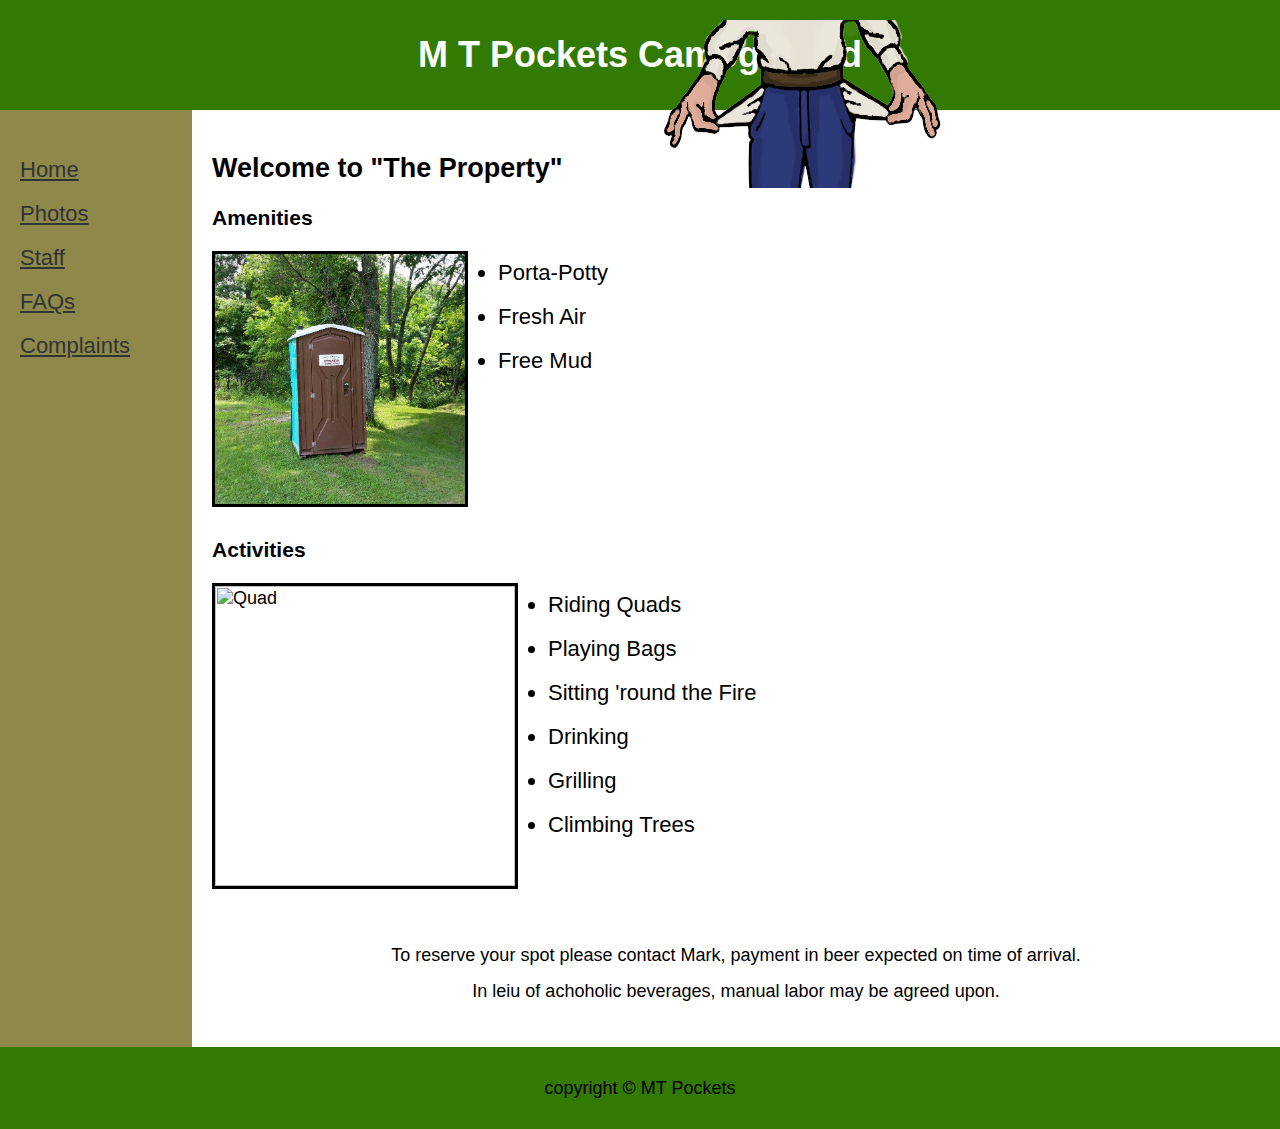
==== index.html @ 4bc67bd0 "adding logo as PNG" ====
<head>
<meta charset="utf-8">
<title>MT Pockets Campground</title>
<link rel="stylesheet" type="text/css" href="Styles.css">
<style>
.pics{
        float: left;
        margin:0px;
        margin-right: 30px;
    }
</style>
</head>
<body>
    <div class="container">
        <div class="header">
            <img src="logo.png" alt= "Logo"  class = Logo></img>
            <h1 >M T Pockets Campground</h1>
        </div>
        <div class="wrapper clearfix">
            <div class="nav">
                <ul>
                    <li><a href="index.html">Home</a></li>
                    <li><a href="photos.html">Photos</a></li>
                    <li><a href="staff.html">Staff</a></li>
                    <li><a href="FAQs.html">FAQs</a></li>
                    <li><a href="complaints.html">Complaints</a></li>
                    
                </ul>
            </div>
            <div class="section">
                <h2>Welcome to "The Property"</h2>
                <div class = amenities>
                    
                <h3>Amenities </h3>
                <img src="porta.jpeg" alt= "Portajohn" height= 250px; class = pics></img>
                <ul>
                    <li>Porta-Potty</li>
                    <li>Fresh Air</li>
                    <li>Free Mud</li>
                </ul>
            </div>
            <div class = activities>
                <h3>Activities</h3>
                <img src="Quad.jpg" alt= "Quad" height= 300px; class = pics></img>
                <ul>
                    <li>Riding Quads</li>
                    <li>Playing Bags</li>
                    <li>Sitting 'round the Fire</li>
                    <li>Drinking</li>
                    <li>Grilling</li>
                    <li>Climbing Trees</li>
                </ul>
            </div>
            <div class= ender>
                <p>To reserve your spot please contact Mark, payment in beer expected on time of arrival.<br> In leiu of achoholic beverages, manual labor may be agreed upon.</p>
            </div>
            </div>
        </div>
        <div class="footer">
            <p>copyright &copy; MT Pockets</p>
        </div>
    </div>
</body>
</html>
---- Styles.css ----
body {
        font: 18px Arial,sans-serif; 
        margin: 0px;
    }
    .header {
        padding: 10px 20px;
        background: #337a03; 
        text-align: center;
        color: white;
        
    }
    .header h1 {
        font-size: 36px;
       
    }
    .container {
        width: 100%;
        background: #f2f2f2; 
      
    }
 
.wrapper{
    background-color: #8f884b;
}

.nav, .section {
        float: left; 
        padding: 20px;
        min-height: 170px;
        box-sizing: border-box;
        
    }
    .nav {            
        width: 15%; 
        background: #8f884b;
        height: 100%;
        
    }
    .section {
        width: 85%;
        background: white;
    }
    .nav ul {
        list-style: none; 
        line-height: 24px;
        padding: 0px; 
    }
    .nav ul li a {
        color: #333;
    }    
    .clearfix:after {
        content: ".";
        display: block;
        height: 0;
        clear: both;
        visibility: hidden;
    }
    .footer {
        background: #337a03;            
        text-align: center;
        padding: 5px;
    }
    li{
        font-size: 22px;
        line-height: 2em;
    }
    .pics{
        float: left;
        margin: 20px;
        border: solid 3px;
    }
    .ender{
        clear:both;
        padding-top: 30px;
        padding-bottom: 0px;
        text-align: center;
       }
    .master {
        display: grid;
        grid-gap: 10px;  /* Simply adjust this value !*/
        grid-template-columns: repeat(2, 1fr); /* OR grid-template-columns: 1fr 1fr 1fr;*/
        grid-auto-rows: 1fr;
        align-items: center;
        
      }
       .amenities{
           width: 100%;    
       }
       .activities{
           padding-top: 10px;
           width: 100%;
           clear: left;
           
       }
       .description
{
    clear: both;
}
.profile{
    float:left;
    clear:left;
}
p{
    line-height: 2em;
}
.logo
{
    position: absolute;
    margin-top: 10px;
    margin-left:10px;
}
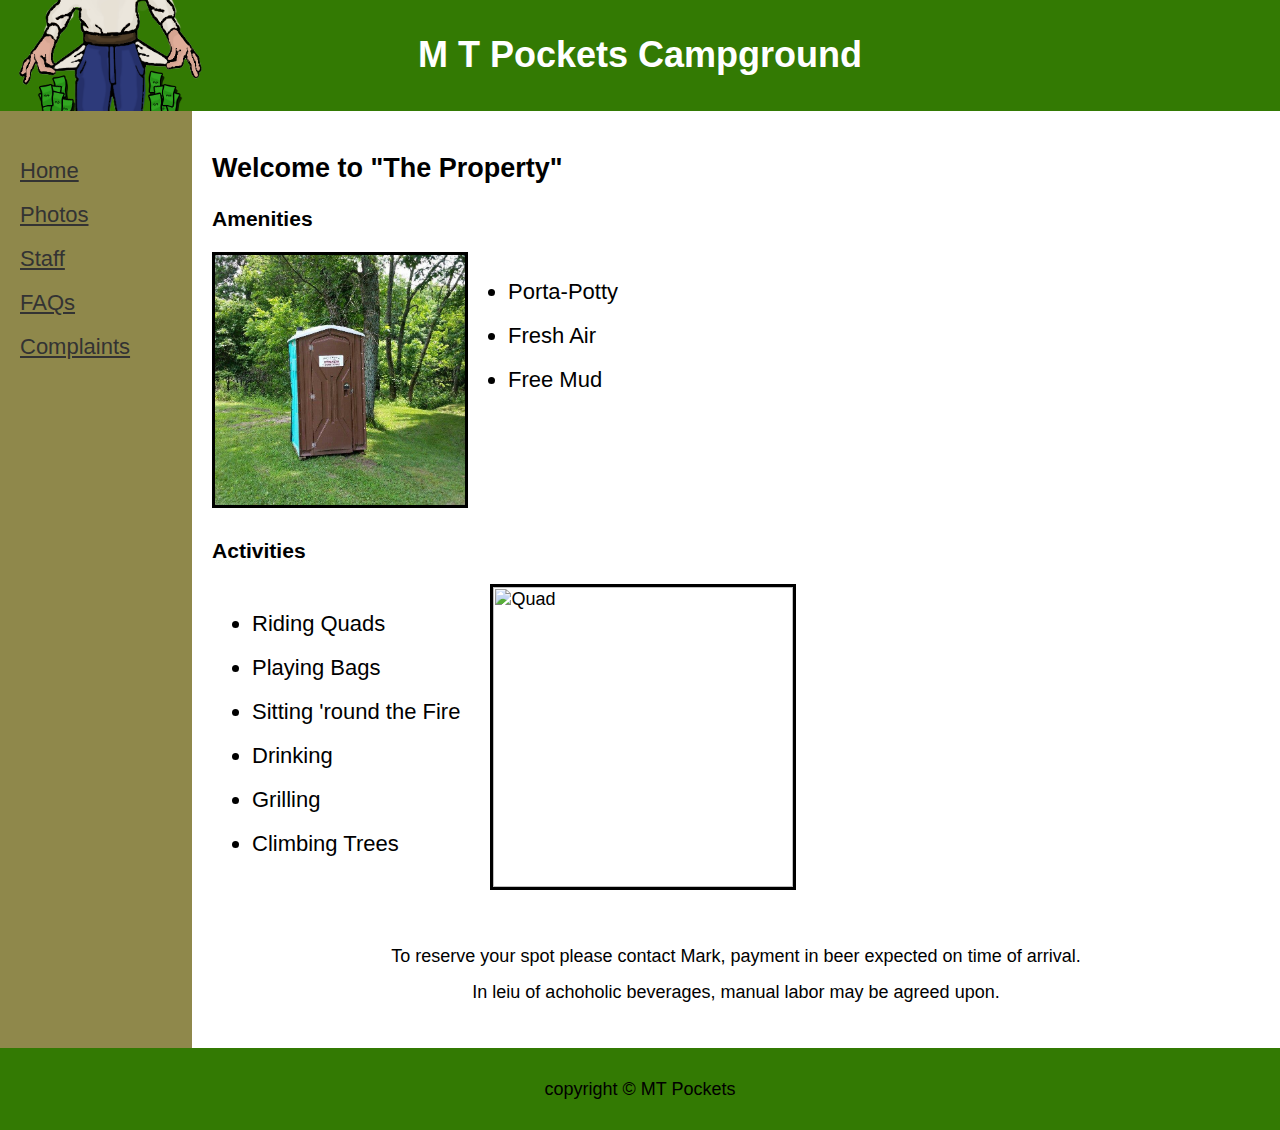
==== commit 29300810: "updated q and a messing with index pics" ====
--- a/index.html
+++ b/index.html
@@ -6,7 +6,7 @@
 .pics{
         float: left;
         margin:0px;
-        margin-right: 30px;
+     
     }
 </style>
 </head>
@@ -32,7 +32,7 @@
                 <div class = amenities>
                     
                 <h3>Amenities </h3>
-                <img src="porta.jpeg" alt= "Portajohn" height= 250px; class = pics></img>
+                <img src="porta.jpeg" alt= "Portajohn" height= 250px;  margin-right =30px; class = pics></img>
                 <ul>
                     <li>Porta-Potty</li>
                     <li>Fresh Air</li>
@@ -41,7 +41,7 @@
             </div>
             <div class = activities>
                 <h3>Activities</h3>
-                <img src="Quad.jpg" alt= "Quad" height= 300px; class = pics></img>
+                
                 <ul>
                     <li>Riding Quads</li>
                     <li>Playing Bags</li>
@@ -49,7 +49,9 @@
                     <li>Drinking</li>
                     <li>Grilling</li>
                     <li>Climbing Trees</li>
+                   
                 </ul>
+                <img src="Quad.jpg" alt= "Quad" height= 300px; margin-left= 60px; class = pics></img>
             </div>
             <div class= ender>
                 <p>To reserve your spot please contact Mark, payment in beer expected on time of arrival.<br> In leiu of achoholic beverages, manual labor may be agreed upon.</p>
--- a/Styles.css
+++ b/Styles.css
@@ -7,6 +7,7 @@
         background: #337a03; 
         text-align: center;
         color: white;
+        height: 91px;
         
     }
     .header h1 {
@@ -105,7 +106,12 @@
 }
 .logo
 {
+    top: 0px;
+    left: 10px;
+    height:111px;
     position: absolute;
-    margin-top: 10px;
-    margin-left:10px;
+}
+ul{
+    float: left;
+    margin-right: 30px;
 }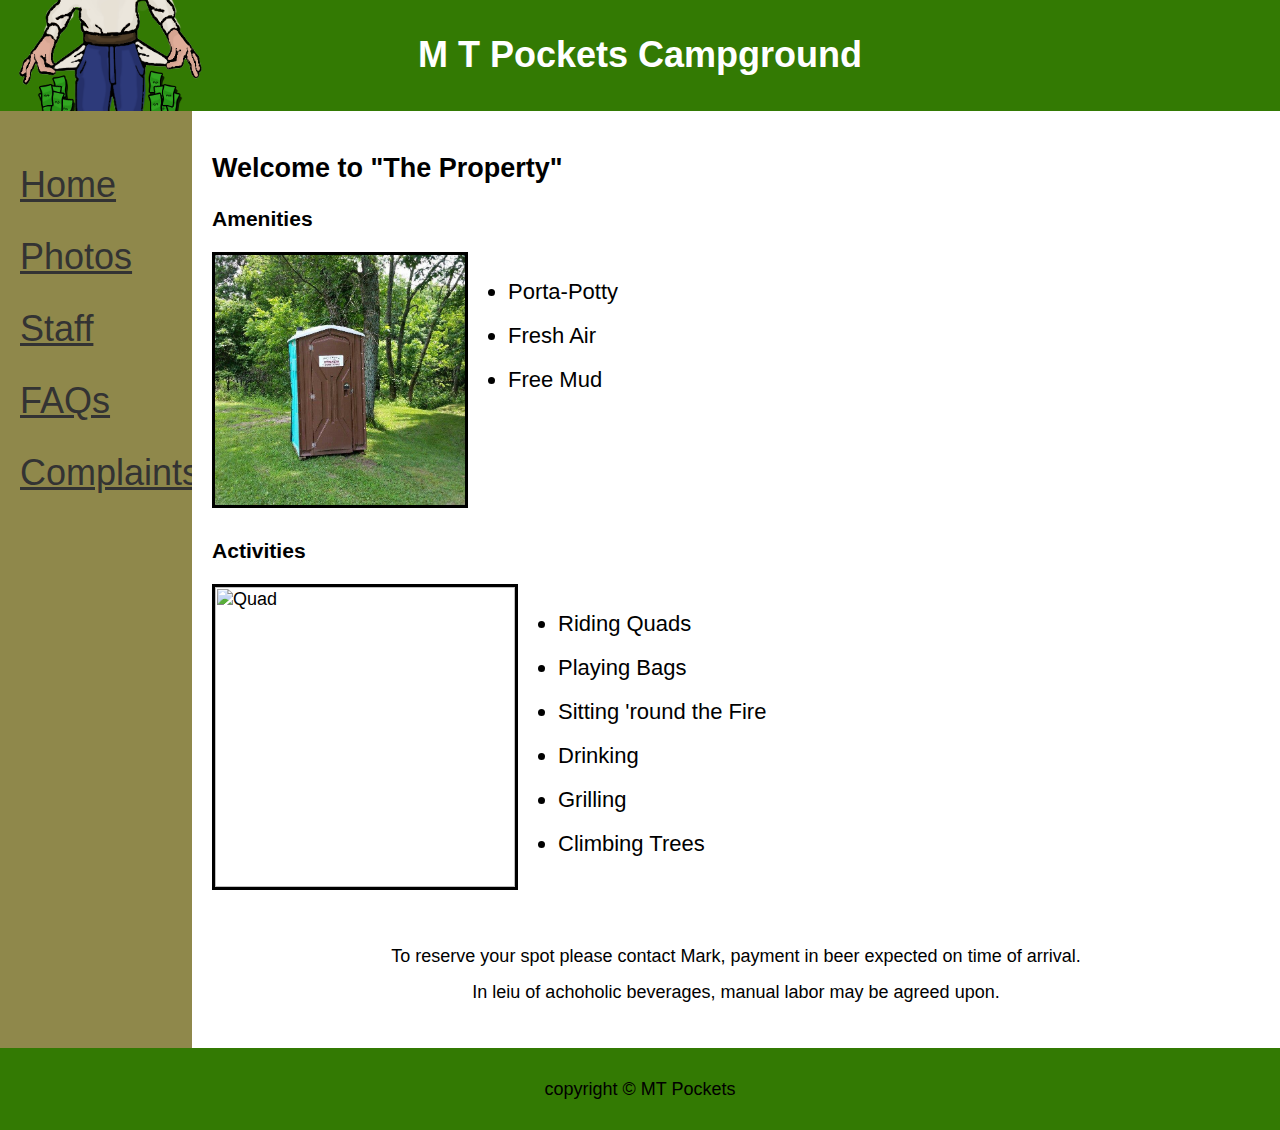
==== commit e7a81c47: "Update index.html" ====
--- a/index.html
+++ b/index.html
@@ -32,7 +32,7 @@
                 <div class = amenities>
                     
                 <h3>Amenities </h3>
-                <img src="porta.jpeg" alt= "Portajohn" height= 250px;  margin-right =30px; class = pics></img>
+                <img src="porta.jpeg" alt= "Portajohn" height= 250px; class = pics></img>
                 <ul>
                     <li>Porta-Potty</li>
                     <li>Fresh Air</li>
@@ -41,7 +41,7 @@
             </div>
             <div class = activities>
                 <h3>Activities</h3>
-                
+                <img src="Quad.jpg" alt= "Quad" height= 300px;  class = pics></img>
                 <ul>
                     <li>Riding Quads</li>
                     <li>Playing Bags</li>
@@ -51,7 +51,7 @@
                     <li>Climbing Trees</li>
                    
                 </ul>
-                <img src="Quad.jpg" alt= "Quad" height= 300px; margin-left= 60px; class = pics></img>
+                
             </div>
             <div class= ender>
                 <p>To reserve your spot please contact Mark, payment in beer expected on time of arrival.<br> In leiu of achoholic beverages, manual labor may be agreed upon.</p>
--- a/Styles.css
+++ b/Styles.css
@@ -45,6 +45,10 @@
         list-style: none; 
         line-height: 24px;
         padding: 0px; 
+        
+    }
+    .nav ul li{
+        font-size: 2em;
     }
     .nav ul li a {
         color: #333;
@@ -111,7 +115,7 @@
     height:111px;
     position: absolute;
 }
-ul{
+.section ul{
     float: left;
     margin-right: 30px;
 }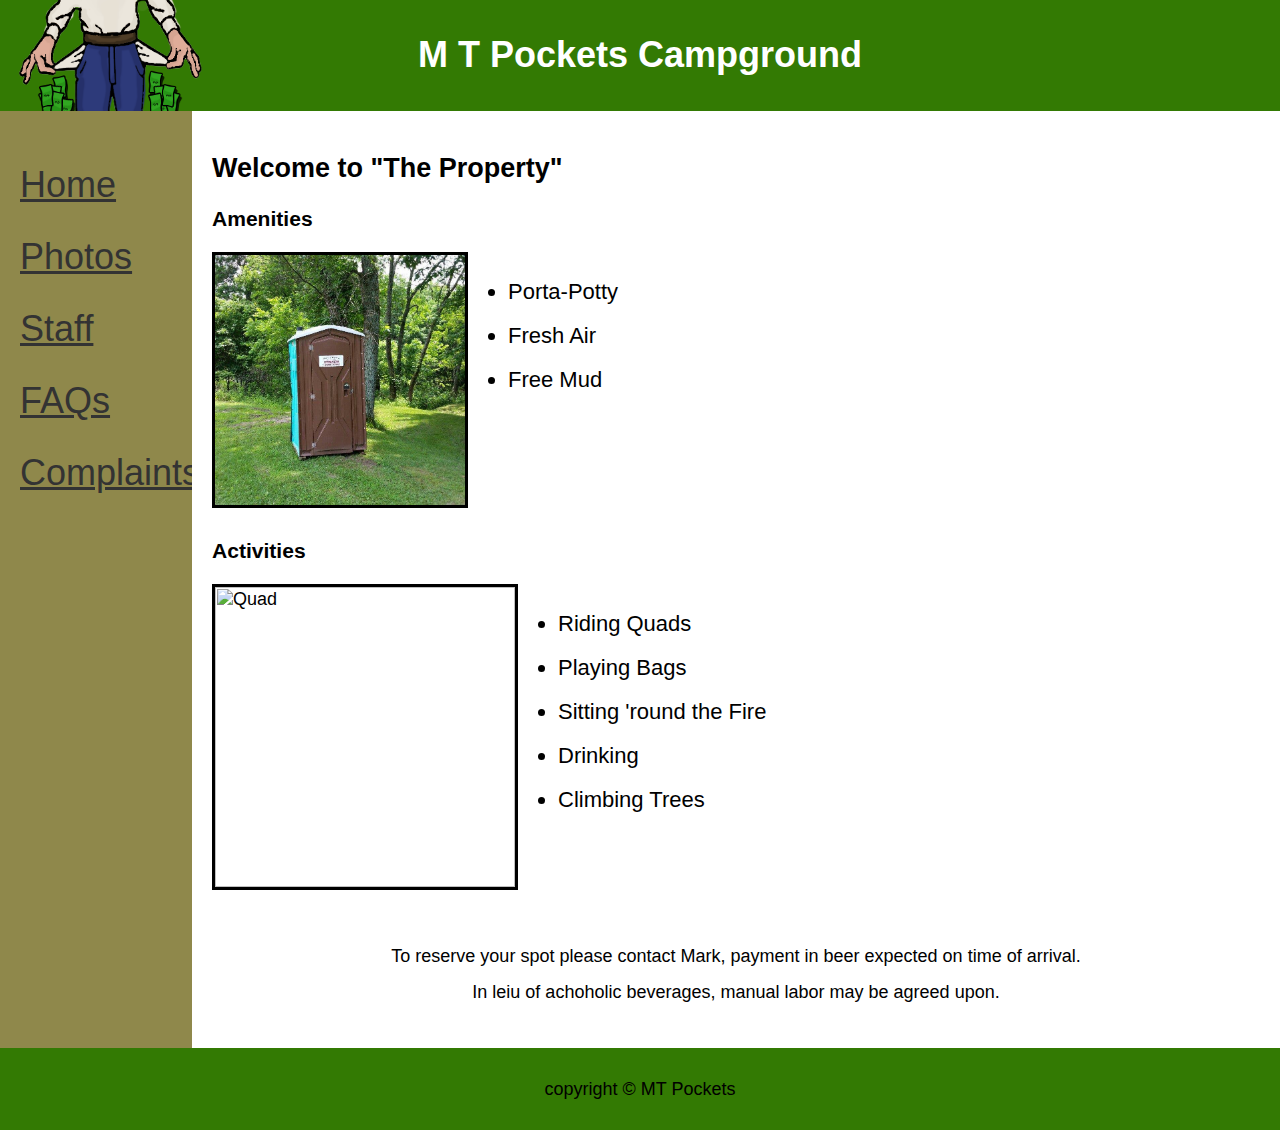
==== commit f5ab2eef: "Update index.html" ====
--- a/index.html
+++ b/index.html
@@ -47,7 +47,6 @@
                     <li>Playing Bags</li>
                     <li>Sitting 'round the Fire</li>
                     <li>Drinking</li>
-                    <li>Grilling</li>
                     <li>Climbing Trees</li>
                    
                 </ul>
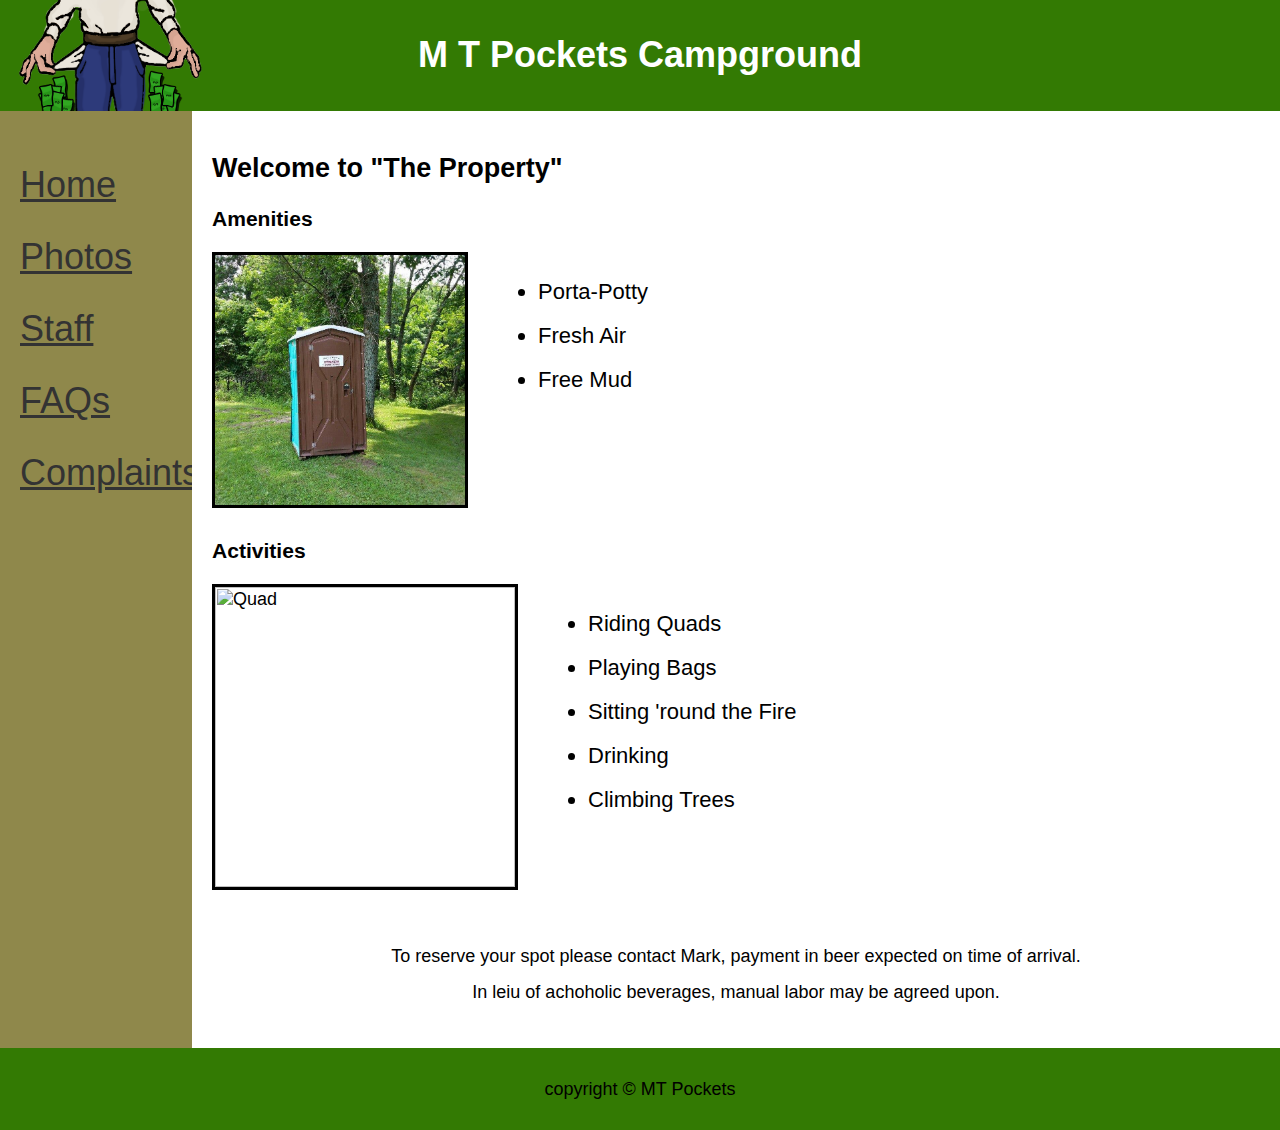
==== commit 990e166a: "Update index.html" ====
--- a/index.html
+++ b/index.html
@@ -6,6 +6,7 @@
 .pics{
         float: left;
         margin:0px;
+        margin-right: 30px;
      
     }
 </style>
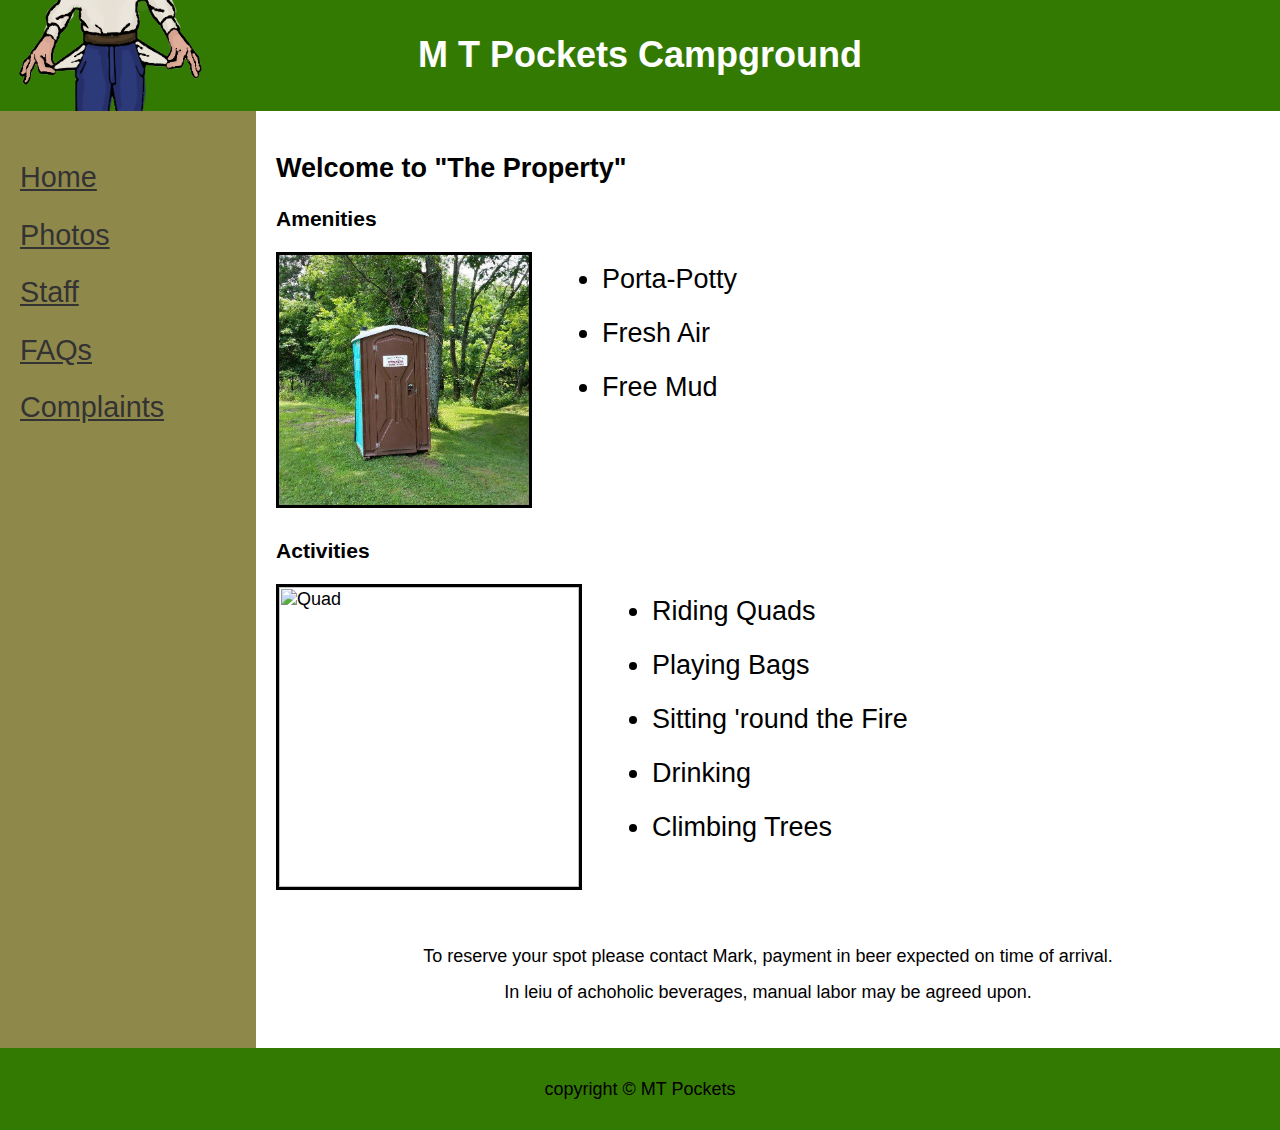
==== commit fc2405e1: "friday night edits" ====
--- a/index.html
+++ b/index.html
@@ -33,16 +33,24 @@
                 <div class = amenities>
                     
                 <h3>Amenities </h3>
+                <div>
+
                 <img src="porta.jpeg" alt= "Portajohn" height= 250px; class = pics></img>
+                </div>
+            <div>
                 <ul>
                     <li>Porta-Potty</li>
                     <li>Fresh Air</li>
                     <li>Free Mud</li>
                 </ul>
             </div>
+            </div>
             <div class = activities>
                 <h3>Activities</h3>
+                <div>
                 <img src="Quad.jpg" alt= "Quad" height= 300px;  class = pics></img>
+            </div>
+            <div>
                 <ul>
                     <li>Riding Quads</li>
                     <li>Playing Bags</li>
@@ -51,6 +59,7 @@
                     <li>Climbing Trees</li>
                    
                 </ul>
+            </div>
                 
             </div>
             <div class= ender>
--- a/Styles.css
+++ b/Styles.css
@@ -32,13 +32,13 @@
         
     }
     .nav {            
-        width: 15%; 
+        width: 20%; 
         background: #8f884b;
         height: 100%;
         
     }
     .section {
-        width: 85%;
+        width: 80%;
         background: white;
     }
     .nav ul {
@@ -48,7 +48,7 @@
         
     }
     .nav ul li{
-        font-size: 2em;
+        font-size: 1.6em;
     }
     .nav ul li a {
         color: #333;
@@ -66,7 +66,7 @@
         padding: 5px;
     }
     li{
-        font-size: 22px;
+        font-size: 1.5em;
         line-height: 2em;
     }
     .pics{
@@ -118,4 +118,5 @@
 .section ul{
     float: left;
     margin-right: 30px;
+    margin-top: 0px;
 }